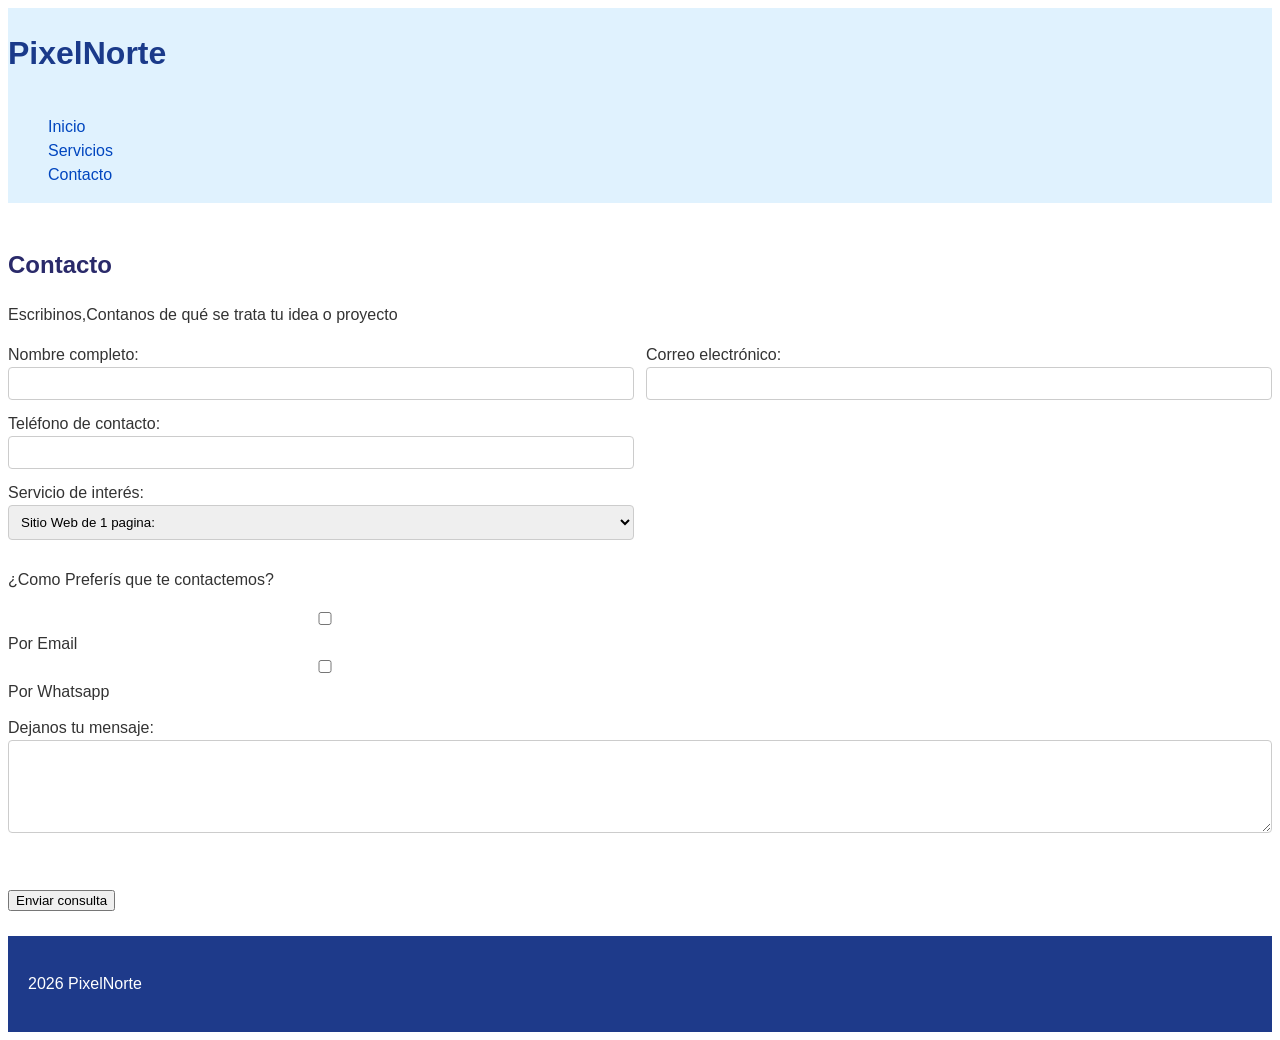
==== contacto.html @ d6c68453 "Version inicial del sitio de PixelNorte" ====
<!DOCTYPE html>
<html lang="es">
<head>
	<meta charset="UTF-8">
    	<meta name="viewport" content="width=device-width, initial-scale=1.0">
    	<title>PixelNorte - Contacto</title>
	<link rel="stylesheet" href="style.css">
</head>
<body>

    	<header id="site-header">
        	<h1>PixelNorte</h1>
        	<nav id="nav-principal">
            	    <ul>
                	<li><a href="index.html">Inicio</a></li>
                	<li><a href="servicios.html">Servicios</a></li>
                	<li><a href="contacto.html">Contacto</a></li>
            	    </ul> 
	</header>
	 <main>
	  <section id="contacto">
		<h2>Contacto</h2>
		<p>Escribinos,Contanos de qué se trata tu idea o proyecto</p>

			<form id="formulario-contacto" action="#" method="post">
		<div>
			<label for="nombre">Nombre completo:</label>
			<input type="text" id="nombre" name="nombre" required>
		</div>

		<div>
			<label for="email">Correo electrónico:</label>
			<input type="type" id="email" name="email" required>
		</div>

		<div>
			<label for="telefono">Teléfono de contacto:</label>
			<input type="tel" id="telefono" name="telefono">
		</div>
		<br>
		<div>
			<label for="servicio-interes">Servicio de interés:</label>
			<select id="servicio-interes">name=servicio-interes">
			   <option value="1pagina">Sitio Web de 1 pagina:</option>
			   <option value="corporativo">Sitio Web Corporativo</option>
			   <option value="ecommerce">Tienda Online(E-commerce)</option>
			   <option value="mantenimiento">Mantenimiento Mensual</option>
			</select>
		</div>
		<br>
		<div>
			<p>¿Como Preferís que te contactemos?</p>
			<input type="checkbox" id="medio-email" name"preferencia-contacto" value="email">
			<label for="medio-email">Por Email</label>
			
			<input type="checkbox" id="medio-whatsapp" name="preferencia-contacto" value="whatsapp">
			<label for="medio-whatsaap">Por Whatsapp</label>
		</div>
		<br>
		<div class="campo-ancho">
			<label for="mensaje">Dejanos tu mensaje:</label>
			<textarea id="mensaje" name="mensaje"rows="5" cols="30" required></textarea>
		</div>
		<br>
		<div class="campo-ancho">
			<button type="submit">Enviar consulta</button>
                </div>
	     </form>
	   </section>
	</main>	

 	<footer id="site-footer">
            <p>2026 PixelNorte</p>
        <footer</>
   </body>
</html>
---- style.css ----
*{
	box-sizing:border-box;
}

body{
	font-family:Arial, Helvetica, Verdana;
	line-height: 1.5;
	color:#333333;
}

h1{
	font-size:32px;
	color:#1A3A8A;
}
h2{
	font-size:24px;
	color:#2A2A6A;
}

#site-header{
	background-color:#E0F2FE;
	color:#FFFFFF;
	padding 10px;
}

#nav-principal{
	display:flex;
	justify-content:space-between;
	align-items:center;
}

#nav-principal ul{
	list-style:none;
}

#nav-principal a{
	text-decoration:none;
	color:#0046BF;
}
#bienvenida,#quienes-somos{
	padding:20px;
	max-width:800px;
}

#quienes-somos ul {
	display: flex;
	flex-wrap: wrap;
	gap: 16px;
	list-style: none;
	padding: 0;
}

#quienes-somos li {
	border: 1px solid #CCCCCC;
	border-radius: 8px;
	padding: 12px;
}

#tabla-servicios{
	width:100%;
	bordeer-collapse:collapse;
}

#tabla-servicios th,tabla-servicios td {
	padding:10px;
	border:1px solid #CCCCCC;
}

#tabla-servicios th{
	background-color:#1A3A8A;
	color:#FFFFFF
}
/* Punto5 (repasarlo bien)*/
#formulario-contacto label {
	display: block;
}

#formulario-contacto input,
#formulario-contacto select,
#formulario-contacto textarea {
	width: 100%;
	padding: 8px;
	border: 1px solid #CCCCCC;
	border-radius: 4px;
}

#formulario-contacto {
        display: grid;
	grid-template-columns: 1fr 1fr;
	gap: 12px;
}

#formulario-contacto .campo-ancho {
	grid-column: 1 / -1;
}
/* Punto 6 — volver ver */

body {
	display: grid;
	grid-template-columns: 1fr;
	gap: 24px;
}

#site-footer {
	background-color: #1E3A8A;
	color: #FFFFFF;
	padding: 20px;
}
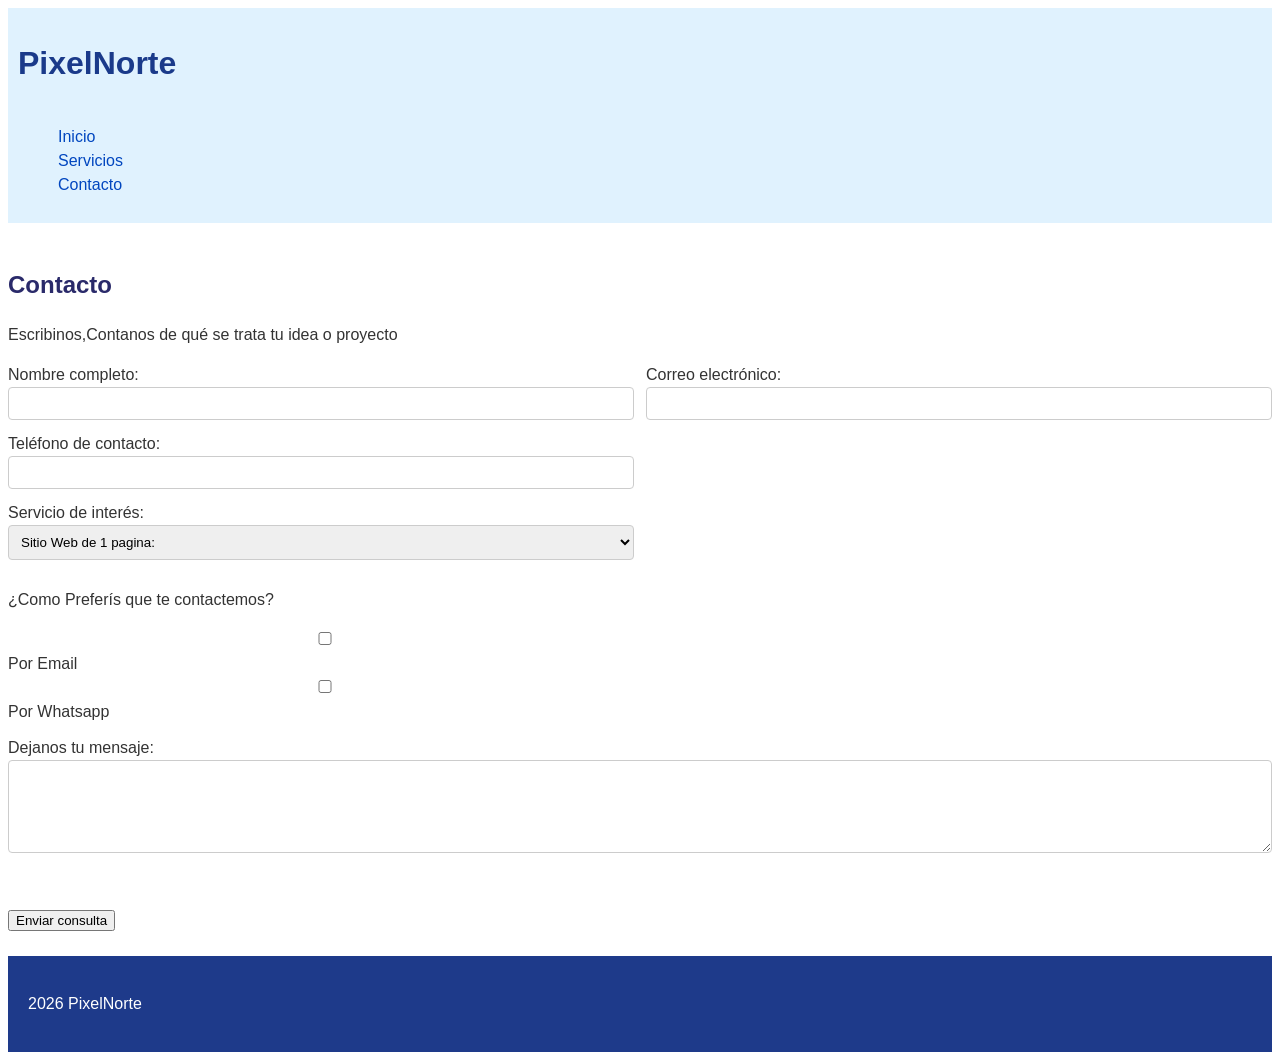
==== commit 01238669: "Corregir atributos del formulario de contacto" ====
--- a/contacto.html
+++ b/contacto.html
@@ -30,7 +30,7 @@
 
 		<div>
 			<label for="email">Correo electrónico:</label>
-			<input type="type" id="email" name="email" required>
+			<input type="email" id="email" name="email" required>
 		</div>
 
 		<div>
@@ -50,11 +50,11 @@
 		<br>
 		<div>
 			<p>¿Como Preferís que te contactemos?</p>
-			<input type="checkbox" id="medio-email" name"preferencia-contacto" value="email">
+			<input type="checkbox" id="medio-email" name="preferencia-contacto" value="email">
 			<label for="medio-email">Por Email</label>
 			
 			<input type="checkbox" id="medio-whatsapp" name="preferencia-contacto" value="whatsapp">
-			<label for="medio-whatsaap">Por Whatsapp</label>
+			<label for="medio-whatsapp">Por Whatsapp</label>
 		</div>
 		<br>
 		<div class="campo-ancho">
@@ -71,7 +71,7 @@
 
  	<footer id="site-footer">
             <p>2026 PixelNorte</p>
-        <footer</>
+        </footer>
    </body>
 </html>
 			 
--- a/style.css
+++ b/style.css
@@ -20,7 +20,7 @@
 #site-header{
 	background-color:#E0F2FE;
 	color:#FFFFFF;
-	padding 10px;
+	padding: 10px;
 }
 
 #nav-principal{
@@ -58,10 +58,10 @@
 
 #tabla-servicios{
 	width:100%;
-	bordeer-collapse:collapse;
+	border-collapse:collapse;
 }
 
-#tabla-servicios th,tabla-servicios td {
+#tabla-servicios th,#tabla-servicios td {
 	padding:10px;
 	border:1px solid #CCCCCC;
 }
